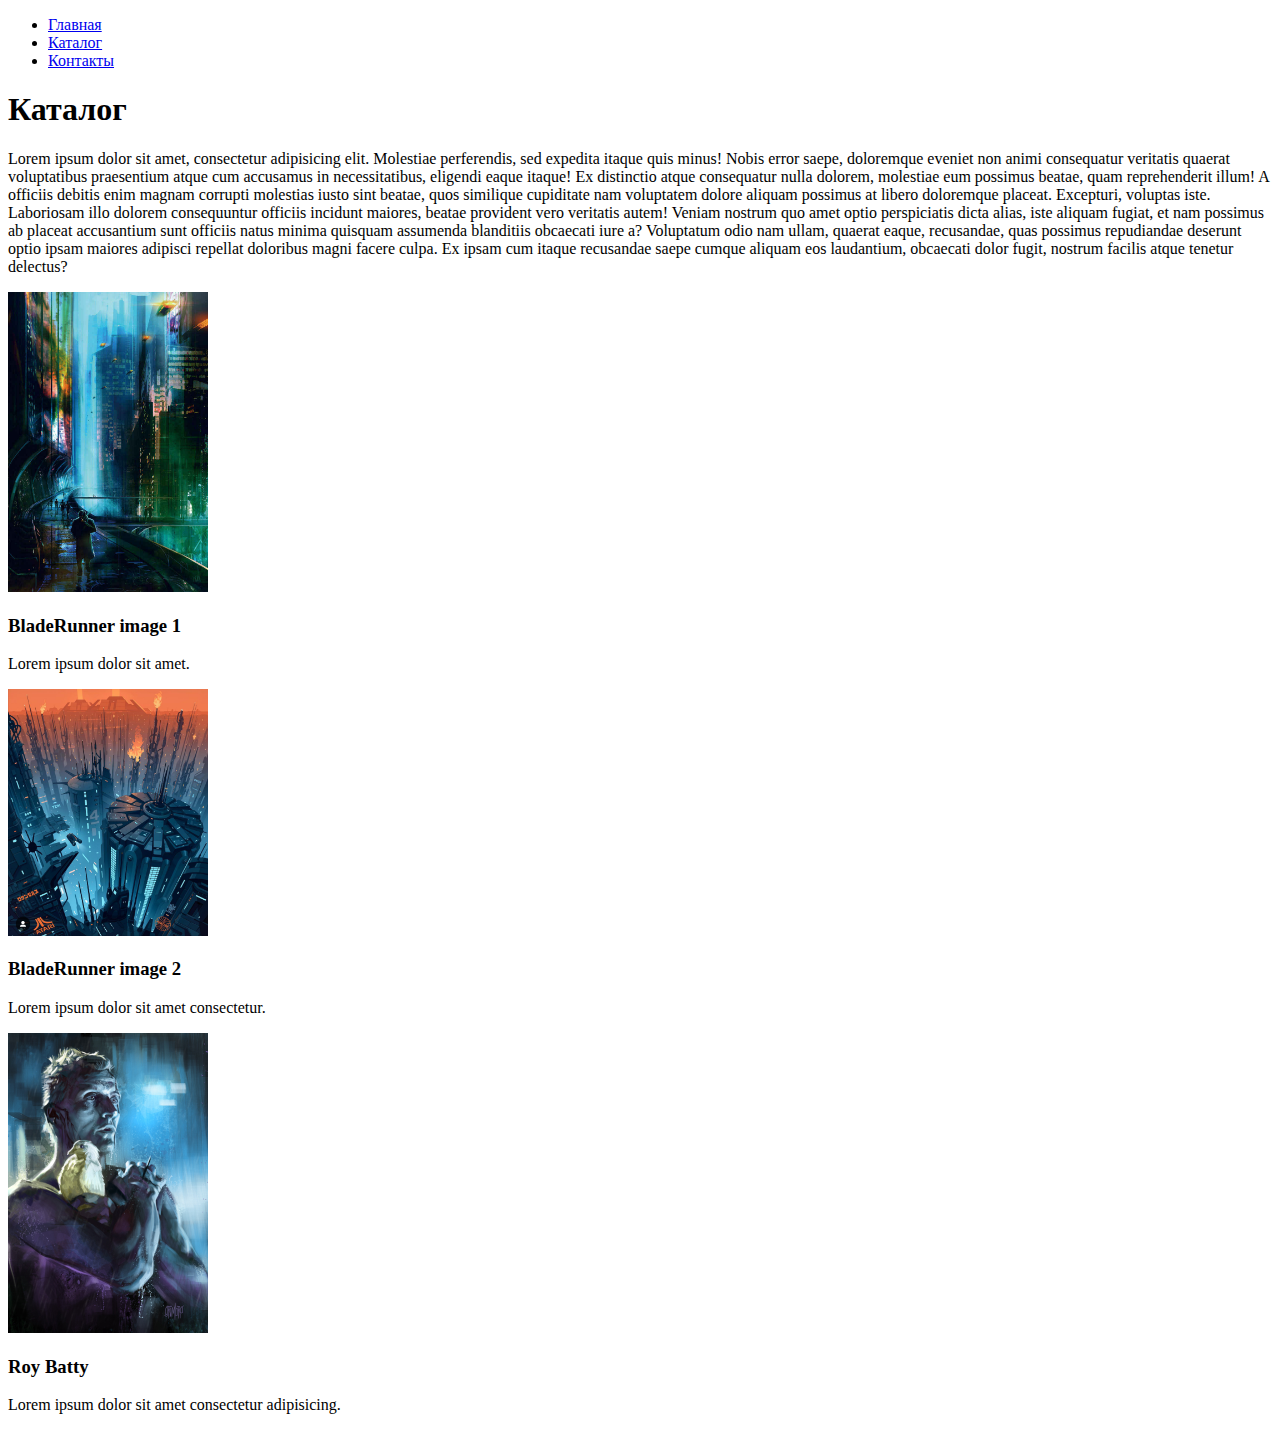
==== catalog/catalog.html @ 8b05869e "first commit2" ====
<!DOCTYPE html>
<html lang="ru">
<head>
    <meta charset="UTF-8">
    <meta name="viewport" content="width=device-width, initial-scale=1.0">
    <title>Каталог</title>
</head>
<body>
    <ul>
        <li><a href="../index.html">Главная</a></li>
        <li><a href="catalog.html">Каталог</a></li>
        <li><a href="#">Контакты</a></li>
    </ul>
    <h1>Каталог</h1>
    <p>Lorem ipsum dolor sit amet, consectetur adipisicing elit. Molestiae perferendis, sed expedita itaque quis minus! Nobis error saepe, doloremque eveniet non animi consequatur veritatis quaerat voluptatibus praesentium atque cum accusamus in necessitatibus, eligendi eaque itaque! Ex distinctio atque consequatur nulla dolorem, molestiae eum possimus beatae, quam reprehenderit illum! A officiis debitis enim magnam corrupti molestias iusto sint beatae, quos similique cupiditate nam voluptatem dolore aliquam possimus at libero doloremque placeat. Excepturi, voluptas iste. Laboriosam illo dolorem consequuntur officiis incidunt maiores, beatae provident vero veritatis autem! Veniam nostrum quo amet optio perspiciatis dicta alias, iste aliquam fugiat, et nam possimus ab placeat accusantium sunt officiis natus minima quisquam assumenda blanditiis obcaecati iure a? Voluptatum odio nam ullam, quaerat eaque, recusandae, quas possimus repudiandae deserunt optio ipsam maiores adipisci repellat doloribus magni facere culpa. Ex ipsam cum itaque recusandae saepe cumque aliquam eos laudantium, obcaecati dolor fugit, nostrum facilis atque tenetur delectus?</p>
    <div class="product">
        <img src="../img/Blade_1.jpg" alt="BladeRunner image 1" width="200">
        <h3>BladeRunner image 1</h3>
        <p>Lorem ipsum dolor sit amet.</p>
    </div>

    <div class="product">
        <img src="../img/Blade_2.jpg" alt="BladeRunner image 2" width="200">
        <h3>BladeRunner image 2</h3>
        <p>Lorem ipsum dolor sit amet consectetur.</p>
    </div>

    <div class="product">
        <img src="../img/RoyB.jpg" alt="Roy Batty" width="200">
        <h3>Roy Batty</h3>
        <p>Lorem ipsum dolor sit amet consectetur adipisicing.</p>
    </div>

</body>
</html>
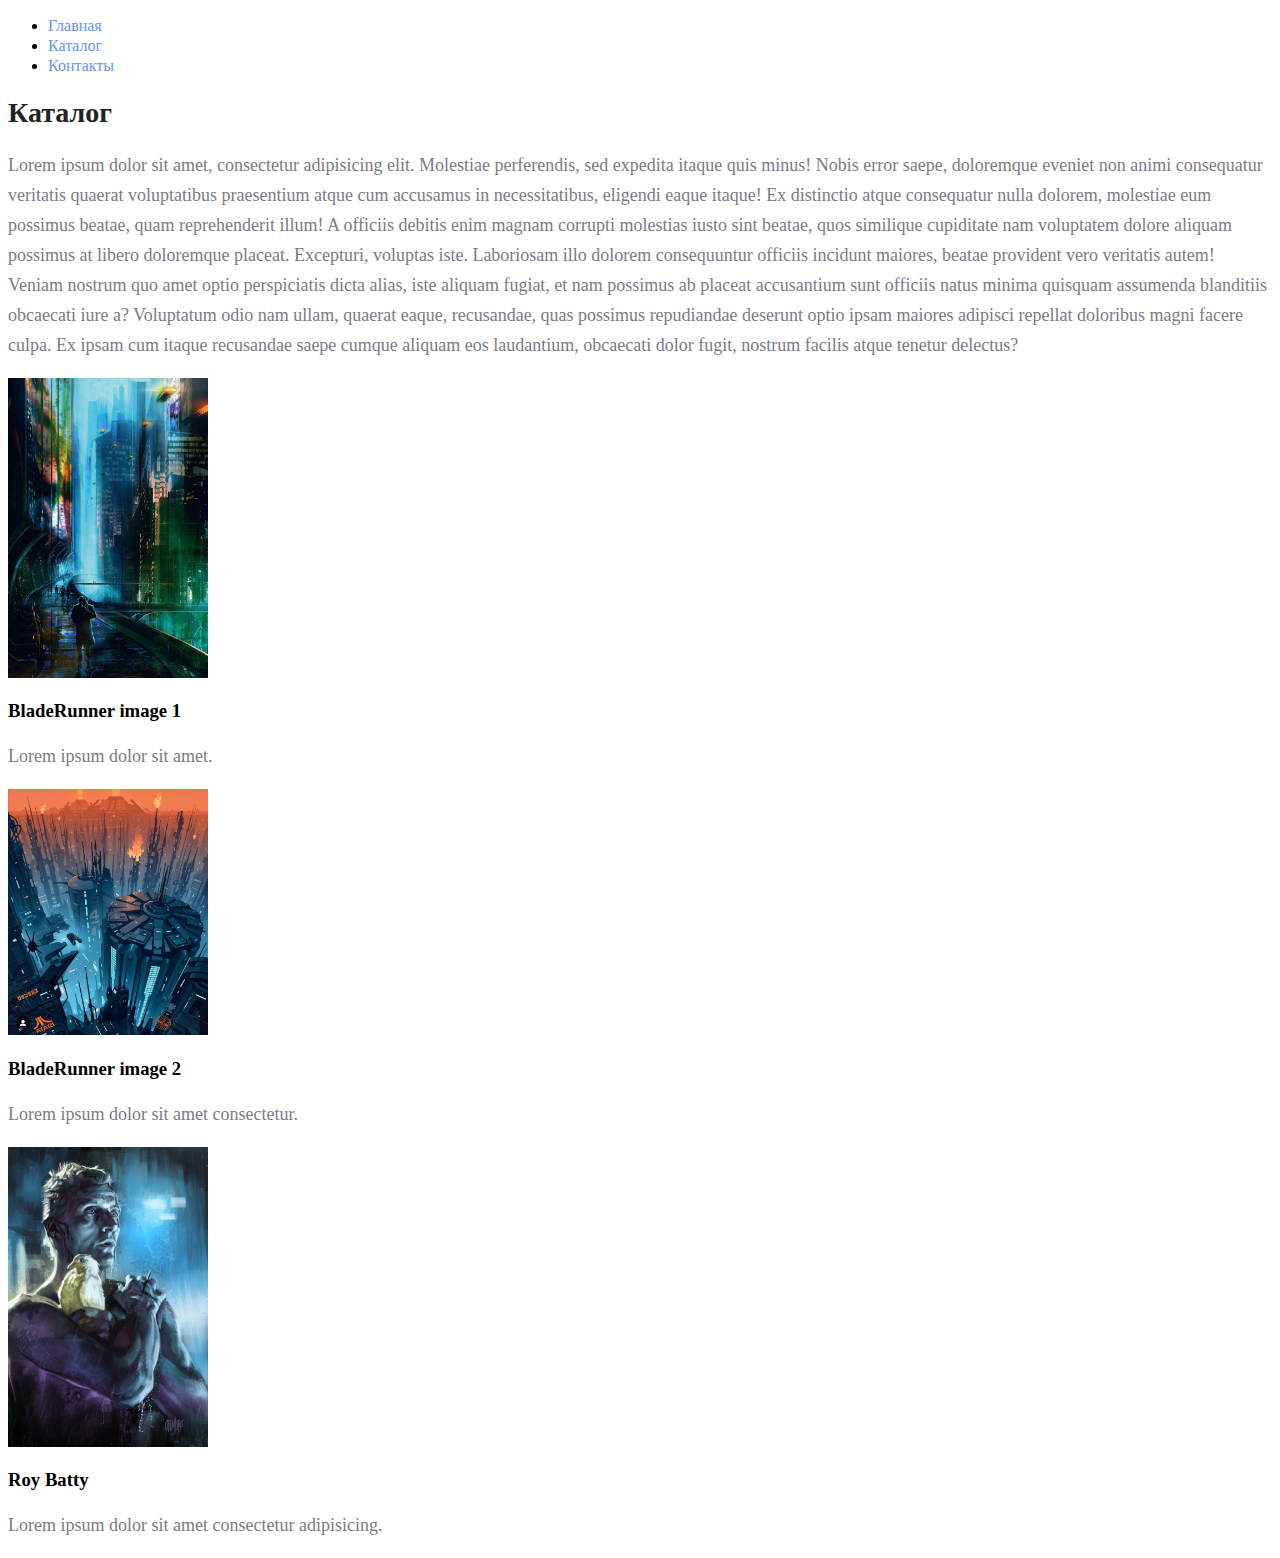
==== commit c479606f: "добавление стилей" ====
--- a/catalog/catalog.html
+++ b/catalog/catalog.html
@@ -4,31 +4,32 @@
     <meta charset="UTF-8">
     <meta name="viewport" content="width=device-width, initial-scale=1.0">
     <title>Каталог</title>
+    <link rel="stylesheet" href="../style.css">
 </head>
 <body>
     <ul>
-        <li><a href="../index.html">Главная</a></li>
-        <li><a href="catalog.html">Каталог</a></li>
-        <li><a href="#">Контакты</a></li>
+        <li><a href="../index.html" class="menu-link">Главная</a></li>
+        <li><a href="catalog.html" class="menu-link">Каталог</a></li>
+        <li><a href="#" class="menu-link">Контакты</a></li>
     </ul>
-    <h1>Каталог</h1>
-    <p>Lorem ipsum dolor sit amet, consectetur adipisicing elit. Molestiae perferendis, sed expedita itaque quis minus! Nobis error saepe, doloremque eveniet non animi consequatur veritatis quaerat voluptatibus praesentium atque cum accusamus in necessitatibus, eligendi eaque itaque! Ex distinctio atque consequatur nulla dolorem, molestiae eum possimus beatae, quam reprehenderit illum! A officiis debitis enim magnam corrupti molestias iusto sint beatae, quos similique cupiditate nam voluptatem dolore aliquam possimus at libero doloremque placeat. Excepturi, voluptas iste. Laboriosam illo dolorem consequuntur officiis incidunt maiores, beatae provident vero veritatis autem! Veniam nostrum quo amet optio perspiciatis dicta alias, iste aliquam fugiat, et nam possimus ab placeat accusantium sunt officiis natus minima quisquam assumenda blanditiis obcaecati iure a? Voluptatum odio nam ullam, quaerat eaque, recusandae, quas possimus repudiandae deserunt optio ipsam maiores adipisci repellat doloribus magni facere culpa. Ex ipsam cum itaque recusandae saepe cumque aliquam eos laudantium, obcaecati dolor fugit, nostrum facilis atque tenetur delectus?</p>
+    <h1  class="main-title">Каталог</h1>
+    <p class="text-content">Lorem ipsum dolor sit amet, consectetur adipisicing elit. Molestiae perferendis, sed expedita itaque quis minus! Nobis error saepe, doloremque eveniet non animi consequatur veritatis quaerat voluptatibus praesentium atque cum accusamus in necessitatibus, eligendi eaque itaque! Ex distinctio atque consequatur nulla dolorem, molestiae eum possimus beatae, quam reprehenderit illum! A officiis debitis enim magnam corrupti molestias iusto sint beatae, quos similique cupiditate nam voluptatem dolore aliquam possimus at libero doloremque placeat. Excepturi, voluptas iste. Laboriosam illo dolorem consequuntur officiis incidunt maiores, beatae provident vero veritatis autem! Veniam nostrum quo amet optio perspiciatis dicta alias, iste aliquam fugiat, et nam possimus ab placeat accusantium sunt officiis natus minima quisquam assumenda blanditiis obcaecati iure a? Voluptatum odio nam ullam, quaerat eaque, recusandae, quas possimus repudiandae deserunt optio ipsam maiores adipisci repellat doloribus magni facere culpa. Ex ipsam cum itaque recusandae saepe cumque aliquam eos laudantium, obcaecati dolor fugit, nostrum facilis atque tenetur delectus?</p>
     <div class="product">
         <img src="../img/Blade_1.jpg" alt="BladeRunner image 1" width="200">
         <h3>BladeRunner image 1</h3>
-        <p>Lorem ipsum dolor sit amet.</p>
+        <p class="text-content">Lorem ipsum dolor sit amet.</p>
     </div>
 
     <div class="product">
         <img src="../img/Blade_2.jpg" alt="BladeRunner image 2" width="200">
         <h3>BladeRunner image 2</h3>
-        <p>Lorem ipsum dolor sit amet consectetur.</p>
+        <p class="text-content">Lorem ipsum dolor sit amet consectetur.</p>
     </div>
 
     <div class="product">
         <img src="../img/RoyB.jpg" alt="Roy Batty" width="200">
         <h3>Roy Batty</h3>
-        <p>Lorem ipsum dolor sit amet consectetur adipisicing.</p>
+        <p class="text-content">Lorem ipsum dolor sit amet consectetur adipisicing.</p>
     </div>
 
 </body>
--- a/style.css
+++ b/style.css
@@ -0,0 +1,32 @@
+a {
+    text-decoration: none;
+}
+
+.menu-link {
+    color: cornflowerblue;
+    font-size: 16px;
+    line-height: 20px;
+}
+
+.main-title {
+    color: #222222;
+    font-size: 28px;
+    line-height: 36px;
+    font-weight: bold;
+}
+
+.text-content {
+    font-style: normal;
+    font-weight: 300;
+    font-size: 18px;
+    line-height: 30px;
+    color: #7D7987;
+}
+
+.sub-title {
+    color: coral;
+    font-style: normal;
+    font-weight: 700;
+    font-size: 36px;
+    line-height: 80px;
+}
